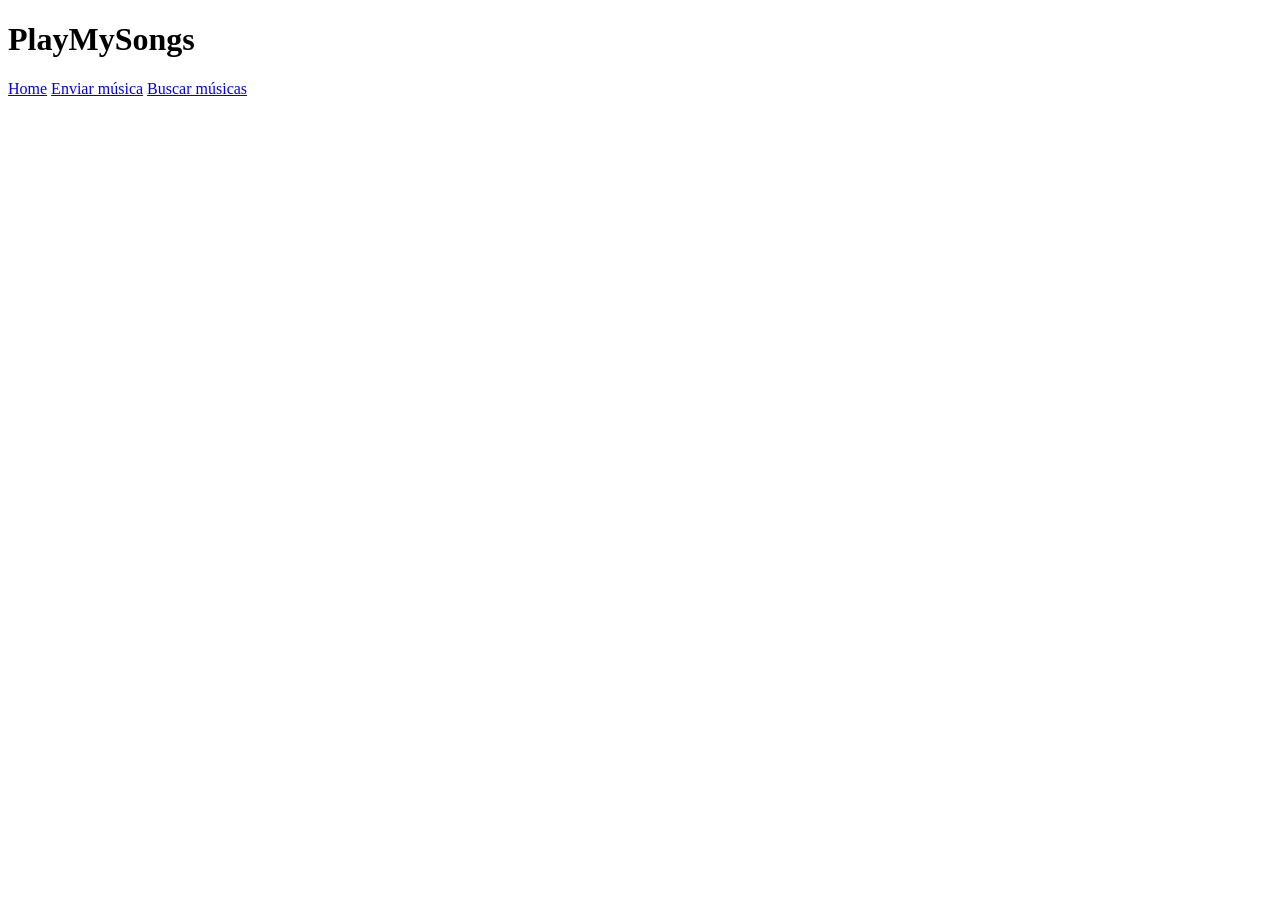
==== PlayMySongsFrontEnd/index.html @ d6c7421b "chore: cria estrutura inicial do backend e frontend Projeto Spring Boot 4.1.1 (Java 25, MongoDB) com" ====
<!DOCTYPE html>
<html lang="pt-br">
<head>
    <meta charset="UTF-8">
    <meta name="viewport" content="width=device-width, initial-scale=1.0">
    <title>PlayMySongs - Home</title>
    <link href="css/estilos.css" rel="stylesheet" type="text/css"/>
    <script src="js/fetchfunctions.js" type="text/javascript"></script>
</head>
<body>
    <header>
        <h1>PlayMySongs</h1>
        <nav>
            <a href="index.html">Home</a>
            <a href="envio.html">Enviar música</a>
            <a href="busca.html">Buscar músicas</a>
        </nav>
    </header>

    <main>
        <!-- conteúdo da página: Home -->
    </main>

    <footer></footer>
</body>
</html>
---- PlayMySongsFrontEnd/css/estilos.css ----
/* Paleta de cores do projeto */
:root {
    --color1: #edd58f;
    --color2: #c2bf92;
    --color3: #66ac92;
    --color4: #686077;
    --color5: #641f5e;
}
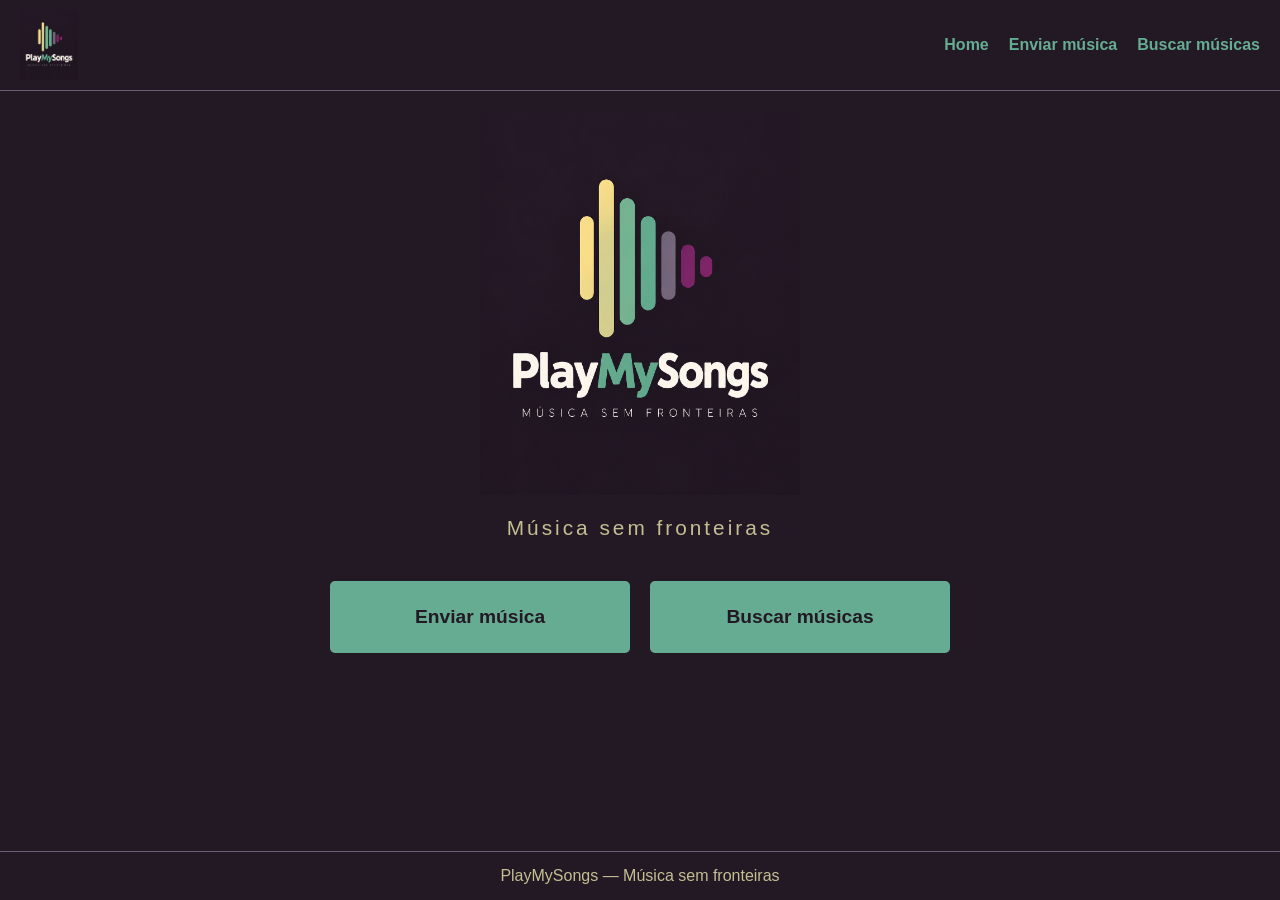
==== commit d4341ce0: "feat(frontend): adiciona layout base e pagina home Estilos com a paleta do logo, header/footer comun" ====
--- a/PlayMySongsFrontEnd/index.html
+++ b/PlayMySongsFrontEnd/index.html
@@ -9,7 +9,7 @@
 </head>
 <body>
     <header>
-        <h1>PlayMySongs</h1>
+        <a href="index.html"><img src="img/logo.png" alt="PlayMySongs"></a>
         <nav>
             <a href="index.html">Home</a>
             <a href="envio.html">Enviar música</a>
@@ -18,9 +18,18 @@
     </header>
 
     <main>
-        <!-- conteúdo da página: Home -->
+        <section class="destaque">
+            <img src="img/logo.png" alt="PlayMySongs">
+            <p class="subtitulo">Música sem fronteiras</p>
+            <div class="opcoes">
+                <a href="envio.html" class="botao">Enviar música</a>
+                <a href="busca.html" class="botao">Buscar músicas</a>
+            </div>
+        </section>
     </main>
 
-    <footer></footer>
+    <footer>PlayMySongs — Música sem fronteiras</footer>
+
+    <div id="mensagem"></div>
 </body>
 </html>
--- a/PlayMySongsFrontEnd/css/estilos.css
+++ b/PlayMySongsFrontEnd/css/estilos.css
@@ -1,8 +1,217 @@
 /* Paleta de cores do projeto */
 :root {
-    --color1: #edd58f;
-    --color2: #c2bf92;
-    --color3: #66ac92;
-    --color4: #686077;
-    --color5: #641f5e;
-}
+    --color1: #edd58f;  /* amarelo    */
+    --color2: #c2bf92;  /* bege       */
+    --color3: #66ac92;  /* verde      */
+    --color4: #686077;  /* cinza-roxo */
+    --color5: #641f5e;  /* roxo/vinho */
+    --fundo:  #231924;  /* fundo do logo */
+    --texto:  #fcf6ec;  /* texto do logo */
+}
+
+* {
+    box-sizing: border-box;
+}
+
+body {
+    margin: 0;
+    min-height: 100vh;
+    display: flex;
+    flex-direction: column;
+    background-color: var(--fundo);
+    color: var(--texto);
+    font-family: "Segoe UI", Arial, sans-serif;
+}
+
+a {
+    color: var(--color3);
+}
+
+a:hover {
+    color: var(--color1);
+}
+
+/* cabeçalho: logo + menu */
+header {
+    display: flex;
+    flex-wrap: wrap;
+    align-items: center;
+    justify-content: space-between;
+    gap: 10px;
+    padding: 10px 20px;
+    border-bottom: 1px solid var(--color4);
+}
+
+header img {
+    height: 70px;
+    display: block;
+}
+
+nav {
+    display: flex;
+    flex-wrap: wrap;
+    gap: 20px;
+}
+
+nav a {
+    text-decoration: none;
+    font-weight: bold;
+}
+
+/* conteúdo central */
+main {
+    flex: 1;
+    width: 100%;
+    max-width: 900px;
+    margin: 0 auto;
+    padding: 20px;
+}
+
+h2 {
+    color: var(--color1);
+}
+
+footer {
+    padding: 15px 20px;
+    text-align: center;
+    color: var(--color2);
+    border-top: 1px solid var(--color4);
+}
+
+/* home */
+.destaque {
+    display: flex;
+    flex-direction: column;
+    align-items: center;
+    text-align: center;
+}
+
+.destaque img {
+    width: 100%;
+    max-width: 320px;
+}
+
+.subtitulo {
+    color: var(--color2);
+    font-size: 1.3em;
+    letter-spacing: 3px;
+}
+
+.opcoes {
+    display: flex;
+    flex-wrap: wrap;
+    justify-content: center;
+    gap: 20px;
+    width: 100%;
+    margin-top: 20px;
+}
+
+.opcoes .botao {
+    flex: 1 1 250px;
+    max-width: 300px;
+    padding: 25px;
+    font-size: 1.2em;
+}
+
+/* cartões (formulário e resultados) */
+.cartao {
+    background-color: rgba(255, 255, 255, 0.05);
+    border: 1px solid var(--color4);
+    border-radius: 8px;
+    padding: 20px;
+    margin-bottom: 20px;
+}
+
+.cartao h3 {
+    margin-top: 0;
+    color: var(--color1);
+}
+
+.cartao p {
+    margin: 5px 0;
+}
+
+/* formulários */
+form {
+    display: flex;
+    flex-direction: column;
+    gap: 15px;
+}
+
+label {
+    display: flex;
+    flex-direction: column;
+    gap: 5px;
+    color: var(--color2);
+}
+
+input, select {
+    width: 100%;
+    padding: 10px;
+    font-size: 1em;
+    font-family: inherit;
+    color: var(--texto);
+    background-color: var(--fundo);
+    border: 1px solid var(--color4);
+    border-radius: 5px;
+}
+
+input:focus, select:focus {
+    outline: none;
+    border-color: var(--color3);
+}
+
+/* botões e links em destaque */
+button, .botao {
+    display: inline-block;
+    padding: 10px 20px;
+    font-size: 1em;
+    font-family: inherit;
+    font-weight: bold;
+    text-align: center;
+    text-decoration: none;
+    color: var(--fundo);
+    background-color: var(--color3);
+    border: none;
+    border-radius: 5px;
+    cursor: pointer;
+}
+
+button:hover, .botao:hover {
+    color: var(--fundo);
+    background-color: var(--color1);
+}
+
+.rotulo {
+    color: var(--color2);
+}
+
+audio {
+    width: 100%;
+    margin-top: 10px;
+}
+
+/* aviso fixo no topo (some sozinho) */
+#mensagem {
+    display: none;
+    position: fixed;
+    top: 20px;
+    left: 50%;
+    transform: translateX(-50%);
+    max-width: 90%;
+    padding: 15px 25px;
+    border-radius: 5px;
+    font-weight: bold;
+    text-align: center;
+    z-index: 10;
+}
+
+#mensagem.sucesso {
+    background-color: var(--color3);
+    color: var(--fundo);
+}
+
+#mensagem.erro {
+    background-color: var(--color5);
+    color: var(--texto);
+}
